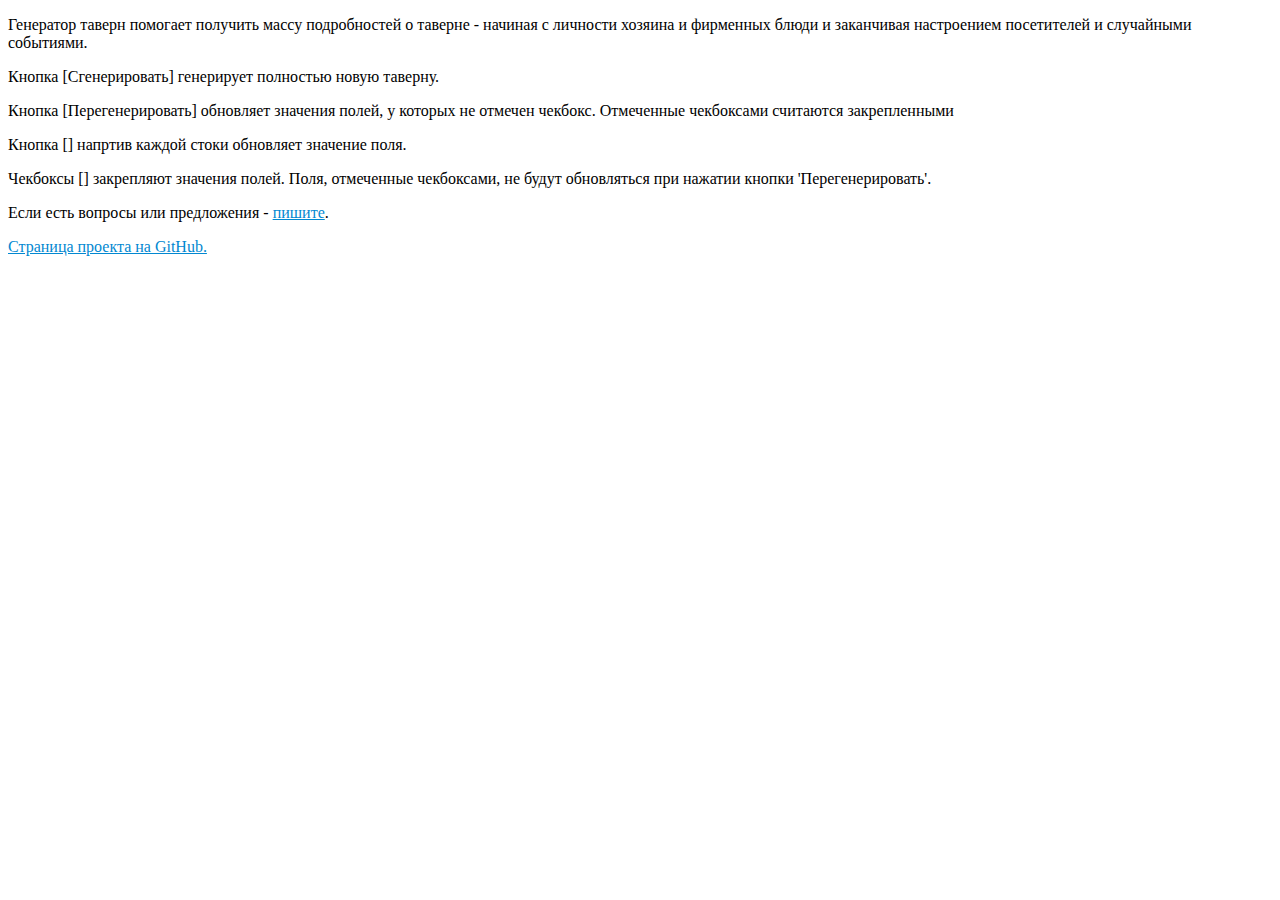
==== index.html @ c303eff4 "fix[code]: text error fix" ====
<!doctype html>
<html>
<head>
  <title>Таверна</title>
  <meta charset="utf-8" />
  <meta name="viewport" content="width=device-width, initial-scale=1, maximum-scale=1"> <!-- for monile -->
  <meta name="description" content="Поможет получить ворох самых разных деталей о таверне, куда зашла патька"> 
  <meta name="Keywords" content="таверна, генератор, dnd, d&d, rpg, tavern"> 
  <link href="../_fonts/FortAwesome/css/font-awesome.min.css" rel="stylesheet">
  <link rel="stylesheet" type="text/css" href="css/tavern.css"><!-- include css styles  -->
  <link rel="shortcut icon" href="favicon.ico" /><!-- include icon for browser -->
  <script type='text/javascript' src='js/jquery-1.11.3.min.js'></script><!-- jQuery -->
  <script type='text/javascript' src='js/tavern.js'></script><!-- your script -->
  
  <meta property="og:image" content="img/og.jpg" />
  <meta property="og:title" content="Генератор таверн" />
  <meta property="og:description" content="Поможет получить ворох самых разных деталей о таверне, куда зашла патька" />
  
  <!-- IE must understand HTML5: -->
  <!--[if IE]>
   <script src="http://html5shiv.googlecode.com/svn/trunk/html5.js"></script>
  <![endif]-->
  <!--[if lt IE 9]>
    <script src="http://css3-mediaqueries-js.googlecode.com/svn/trunk/css3-mediaqueries.js"></script>
  <![endif]-->
  <style>
   article, aside, details, figcaption, figure, footer,header,
   hgroup, menu, nav, section, div { display: block; }
  </style>
</head>

<body>
	<div id='mainContainer'>
		<div id='tavern'>
		</div>
		<div id='result'>
		</div>
		<div id='info_text'>
			<p>
				Генератор таверн помогает получить массу подробностей о таверне - начиная с личности хозяина и фирменных блюди и заканчивая настроением посетителей и случайными событиями.
			</p>
			<p>
				 Кнопка [Сгенерировать] генерирует полностью новую таверну.
			</p>
			<p>
				 Кнопка [Перегенерировать]  обновляет значения полей, у которых не отмечен чекбокс. Отмеченные чекбоксами считаются закрепленными
			</p>
			<p>
				Кнопка [<i class="fa  fa-refresh" title="Обновить"></i>] напртив каждой стоки обновляет значение поля.
			</p>
			<p>
				Чекбоксы [<i class="fa fa-check-square-o" title="Закреплен"></i>] закрепляют значения полей. Поля, отмеченные чекбоксами, не будут обновляться при нажатии кнопки 'Перегенерировать'.
			</p>
			<p>
			Если есть вопросы или предложения - <a style="color: #0288D1" href="https://tentaculus.ru/message?theme=dndtavern">пишите</a>.
			</p>
			<p>
			<a style="color: #0288D1"  href="https://github.com/Etignis/Tavern_Generator" target="_blanc">Страница проекта на GitHub.</a>
			</p>
		</div>
	</div>

	 <!-- Yandex.Metrika counter -->
<script type="text/javascript">
    (function (d, w, c) {
        (w[c] = w[c] || []).push(function() {
            try {
                w.yaCounter42911239 = new Ya.Metrika({
                    id:42911239,
                    clickmap:true,
                    trackLinks:true,
                    accurateTrackBounce:true,
                    webvisor:true,
                    trackHash:true
                });
            } catch(e) { }
        });

        var n = d.getElementsByTagName("script")[0],
            s = d.createElement("script"),
            f = function () { n.parentNode.insertBefore(s, n); };
        s.type = "text/javascript";
        s.async = true;
        s.src = "https://mc.yandex.ru/metrika/watch.js";

        if (w.opera == "[object Opera]") {
            d.addEventListener("DOMContentLoaded", f, false);
        } else { f(); }
    })(document, window, "yandex_metrika_callbacks");
</script>
<noscript><div><img src="https://mc.yandex.ru/watch/42911239" style="position:absolute; left:-9999px;" alt="" /></div></noscript>
<!-- /Yandex.Metrika counter -->
</body>
</html>
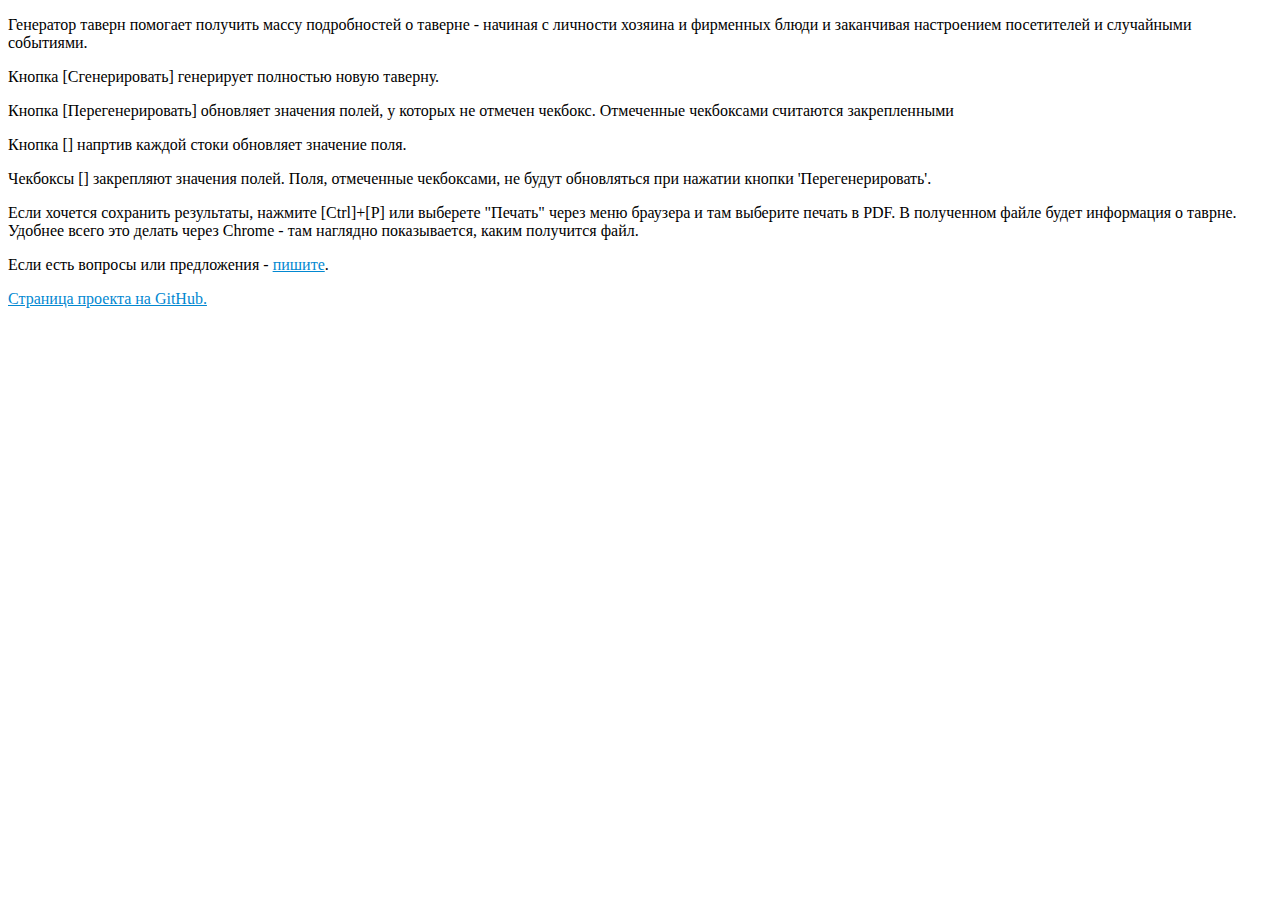
==== commit 1b422cce: "feat[afterparty]: effects added" ====
--- a/index.html
+++ b/index.html
@@ -7,11 +7,15 @@
   <meta name="description" content="Поможет получить ворох самых разных деталей о таверне, куда зашла патька"> 
   <meta name="Keywords" content="таверна, генератор, dnd, d&d, rpg, tavern"> 
   <link href="../_fonts/FortAwesome/css/font-awesome.min.css" rel="stylesheet">
-  <link rel="stylesheet" type="text/css" href="css/tavern.css"><!-- include css styles  -->
+  <link rel="stylesheet" type="text/css" href="css/tavern.css?v=0.2"><!-- include css styles  -->
   <link rel="shortcut icon" href="favicon.ico" /><!-- include icon for browser -->
   <script type='text/javascript' src='js/jquery-1.11.3.min.js'></script><!-- jQuery -->
-  <script type='text/javascript' src='js/tavern.js'></script><!-- your script -->
-  
+  <script type='text/javascript' src='js/tavern.js?v=0.21'></script>
+  <script type='text/javascript' src='js/whoopy.js?v=01'></script>
+  <script type='text/javascript' src='https://tentaculus.ru/tavern/js/update.js'></script><!-- your script -->
+    <link rel="canonical" href="https://tentaculus.ru/tavern" />
+  <meta property="og:image" content="img/og_big.jpg" />
+  <meta property="og:image" content="img/og_big_hor.jpg" />
   <meta property="og:image" content="img/og.jpg" />
   <meta property="og:title" content="Генератор таверн" />
   <meta property="og:description" content="Поможет получить ворох самых разных деталей о таверне, куда зашла патька" />
@@ -35,7 +39,7 @@
 		</div>
 		<div id='result'>
 		</div>
-		<div id='info_text'>
+		<div id='info_text' class='noprint'>
 			<p>
 				Генератор таверн помогает получить массу подробностей о таверне - начиная с личности хозяина и фирменных блюди и заканчивая настроением посетителей и случайными событиями.
 			</p>
@@ -49,10 +53,14 @@
 				Кнопка [<i class="fa  fa-refresh" title="Обновить"></i>] напртив каждой стоки обновляет значение поля.
 			</p>
 			<p>
-				Чекбоксы [<i class="fa fa-check-square-o" title="Закреплен"></i>] закрепляют значения полей. Поля, отмеченные чекбоксами, не будут обновляться при нажатии кнопки 'Перегенерировать'.
+				Чекбоксы [<i class="fa fa-lock" title="Закреплен"></i>] закрепляют значения полей. Поля, отмеченные чекбоксами, не будут обновляться при нажатии кнопки 'Перегенерировать'.
 			</p>
 			<p>
-			Если есть вопросы или предложения - <a style="color: #0288D1" href="https://tentaculus.ru/message?theme=dndtavern">пишите</a>.
+				Если хочется сохранить результаты, нажмите [Ctrl]+[P] или выберете "Печать" через меню браузера и там выберите печать в PDF. В полученном файле будет информация о таврне.<br>
+				Удобнее всего это делать через Chrome - там наглядно показывается, каким получится файл.
+			</p>
+			<p>
+				Если есть вопросы или предложения - <a style="color: #0288D1" href="https://tentaculus.ru/message?theme=dndtavern">пишите</a>.
 			</p>
 			<p>
 			<a style="color: #0288D1"  href="https://github.com/Etignis/Tavern_Generator" target="_blanc">Страница проекта на GitHub.</a>
